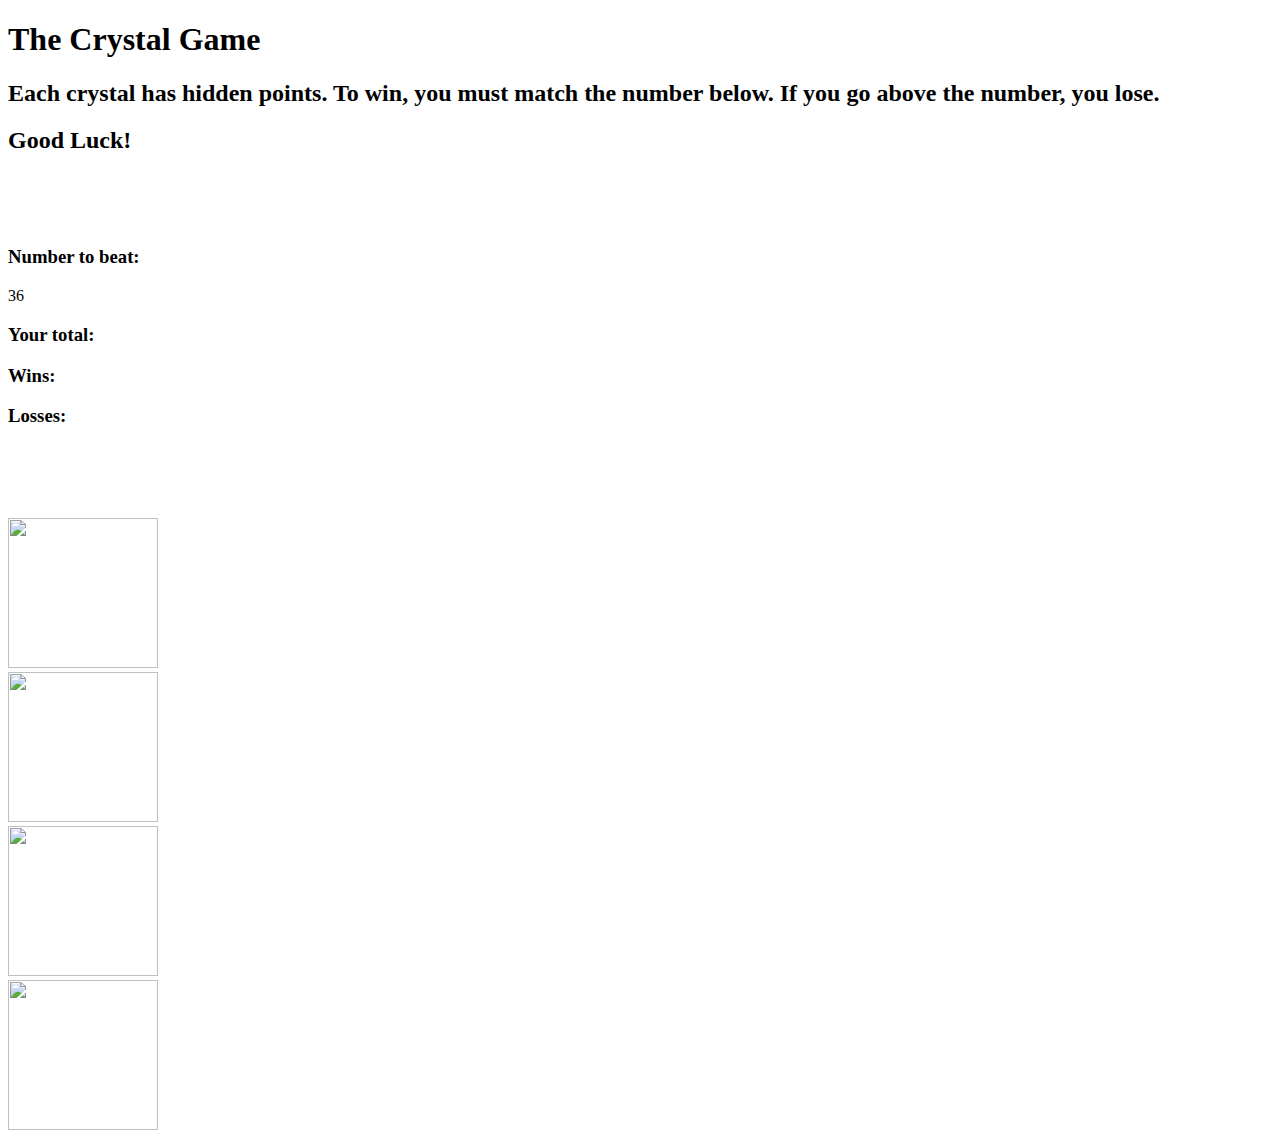
==== index.html @ 99b23d2b "final" ====
<!DOCTYPE html>
<html lang="en">
<head>
    <meta charset="UTF-8">
    <title>Crystal Game</title>

    <!-- Added link to the jQuery Library -->
   
    <!-- Added a link to Bootstrap-->
    <link rel="stylesheet" href="https://maxcdn.bootstrapcdn.com/bootstrap/3.3.6/css/bootstrap.min.css" integrity="sha384-1q8mTJOASx8j1Au+a5WDVnPi2lkFfwwEAa8hDDdjZlpLegxhjVME1fgjWPGmkzs7" crossorigin="anonymous">
	<meta name= "viewport" content= "width=device-width, initial-scale=1.0">
	
	<link rel="stylesheet" type="text/css" href="assets/css/reset.css">
  	<link rel="stylesheet" type="text/css" href="assets/css/style.css">

</head>


 
<body>

<div class="container jumbotron text-center">

<h1> The Crystal Game </h1>

<h2> Each crystal has hidden points. To win, you must match the number below. If you go above the number, you lose. </h2>
<h2> Good Luck! </h2>

<br>
<br>
<br>

<div class= "row">
		<div id = "score" class= "col md 3">
				<h3> Number to beat: </h3>
				<p id="randomNum"> </p>
		</div>
		<div id = "score" class= "score col md 3">
				<h3> Your total: </h3>
				<p id="total"> </p>
		</div>

		<div id = "score" class= "score col md 3">
				<h3> Wins: </h3>
				<div id = "wins">
				</div>
		</div>

		<div id = "score" class= "score col md 3">
				<h3> Losses: </h3>
				<div id = "losses">
				</div>

		</div>

</div>
<br>
<br>
<br>
<br>


<div class= "row">
		<div class= "col md 3">			
				<div id= "pink">  </div>
		</div>

		<div class= "col md 3">			
				<div id= "yellow">  </div>
		</div>
		<div class= "col md 3">			
				<div id= "blue">  </div>
		</div>
		<div class= "col md 3">			
				<div id= "green">  </div>
		</div>
</div>


</div>


<script src="https://cdnjs.cloudflare.com/ajax/libs/jquery/3.2.1/jquery.min.js"></script>
<script type="text/javascript">
var userScore = 0;
var wins = 0;
var losses = 0;

var crystalRandom = Math.floor(Math.random() * ((12-1) + 1) + 1);

// DISPLAYING IMAGES AS BUTTONS, CREATING 4 CRYSTALS, GENERATING AND STORING RANDOM NUMBER IN EACH CRYSTAL
var imageCrystal = $("<img>");
  
   
    imageCrystal.attr("src", "assets/images/pinkgemstone.jpg");
    // imageCrystal.attr("color", "pink");
    imageCrystal.data("pink", crystalRandom);
    console.log (crystalRandom);
    $("#pink").append(imageCrystal);
  imageCrystal.css({'width' : '150px' , 'height' : '150px'});

 var crystalRandom2 = Math.floor(Math.random() * ((12-1) + 1) + 1);

 var imageCrystal2 = $("<img>");


  
    imageCrystal2.attr("src", "assets/images/yellow.jpg");
    imageCrystal2.data("yellow-image", crystalRandom2);
    console.log (crystalRandom2);
    $("#yellow").append(imageCrystal2);
    imageCrystal2.css({'width' : '150px' , 'height' : '150px'});

var crystalRandom3 = Math.floor(Math.random() * ((12-1) + 1) + 1);
var imageCrystal3 = $("<img>");


  
    imageCrystal3.attr("src", "assets/images/blue.jpg");
    imageCrystal3.data("blue-image", crystalRandom3);
    console.log (crystalRandom3);
    $("#blue").append(imageCrystal3);
    imageCrystal3.css({'width' : '150px' , 'height' : '150px'});

var crystalRandom4 = Math.floor(Math.random() * ((12-1) + 1) + 1);
var imageCrystal4 = $("<img>");


  
    imageCrystal4.attr("src", "assets/images/green.jpg");
    imageCrystal4.data("green-image", crystalRandom4);
    console.log (crystalRandom4);
    $("#green").append(imageCrystal4);
    imageCrystal4.css({'width' : '150px' , 'height' : '150px'});

// The player will be shown a random number at the start of the game (GENERATES A RANDOM NUMBER BEWTWEEN 19 AND 120, AND DISPLAYS TO PLAYER)


  var randomNumber = Math.floor(Math.random() * ((120-19) + 1) + 19);
  $("#randomNum").text(randomNumber);



function Reset() {

  userScore = 0;
  $("#total").text(userScore);
  crystalRandom = Math.floor(Math.random() * ((12-1) + 1) + 1);
  crystalRandom2 = Math.floor(Math.random() * ((12-1) + 1) + 1);
  crystalRandom3 = Math.floor(Math.random() * ((12-1) + 1) + 1);
  crystalRandom4 = Math.floor(Math.random() * ((12-1) + 1) + 1);

  randomNumber = Math.floor(Math.random() * ((120-19) + 1) + 19);
  $("#randomNum").text(randomNumber);

}
// When the player clicks on a crystal, it will add a specific amount of points to the player's total score.
$("#pink").on("click",function()
   { userScore += crystalRandom;
    console.log (userScore);
    $("#total").text(userScore);

    if (userScore === randomNumber){
      console.log(crystalRandom);
      console.log(userScore);

      
          
      wins++;

      $("#wins").text(wins);

 
      alert("You win! Time to play again.");
      

      Reset();
      
    }

    else if (userScore > randomNumber){
      


      losses++;
      
      $("#losses").text(losses);

      alert("You lost! Time to play again.");
      

      Reset();
    }
});

$("#yellow").on("click",function()
   { userScore += crystalRandom2;
    console.log (userScore);
    $("#total").text(userScore);
    if (userScore === randomNumber){
      console.log(crystalRandom2);
      console.log(userScore);
      wins++;
      $("#wins").text(wins);
      alert("You win! Time to play again.");
      Reset();
    }

    else if (userScore > randomNumber){
      losses++;
      $("#losses").text(losses);
      alert("You lost! Time to play again.");
      Reset();

    }
  
});


$("#blue").on("click",function()
   { userScore += crystalRandom3;
    console.log (userScore);
    $("#total").text(userScore);
    if (userScore === randomNumber){
      console.log(crystalRandom3);
      console.log(userScore);
      wins++;
      $("#wins").text(wins);
      alert("You win! Time to play again.");
      Reset();
    }

    else if (userScore > randomNumber){
      losses++;
      $("#losses").text(losses);
      alert("You lost! Time to play again.");
      Reset();

    }
  
});

$("#green").on("click",function()
   { userScore += crystalRandom4;
 
    console.log (userScore);
    $("#total").text(userScore);

    if (userScore === randomNumber){
      console.log(crystalRandom4);
      console.log(userScore);
      wins++;
      $("#wins").text(wins);
      alert("You win! Time to play again.");
      Reset();
    }

    else if (userScore > randomNumber){
      losses++;
      $("#losses").text(losses);
      alert("You lost! Time to play again.");
      Reset();

    }
  
});
	

</script>
	


<!-- // $(document).ready(function() {





 


  // $("#red")
		// .text("")
  //       .append("<img height="100" src="pinkgemstone.png" width="100" />")
  //       .button();

// });​


  // 	$("<button>").addClass("background-button")
  //       .attr("data-letter" , letters[i])
  //       .text(letters[i])
  //       .appendTo("#buttons");
  // }

  // $("<button>").addClass("letter-button letter letter-button-color")
  //       .attr("data-letter" , letters[i])
  //       .text(letters[i])
  

 //  	$("<button>").addClass("buttonImg");
   
 //   $("#buttonId").button({

 //    	icons: {primary: null},
 //    	text: false

	// }).addClass("ButtonClass");



// The player will have to guess the answer, just like in Hangman. This time, though, the player will guess with numbers instead of letters.
// Here's how the app works:
// There will be four crystals displayed as buttons on the page/ display images as buttons 
 -->
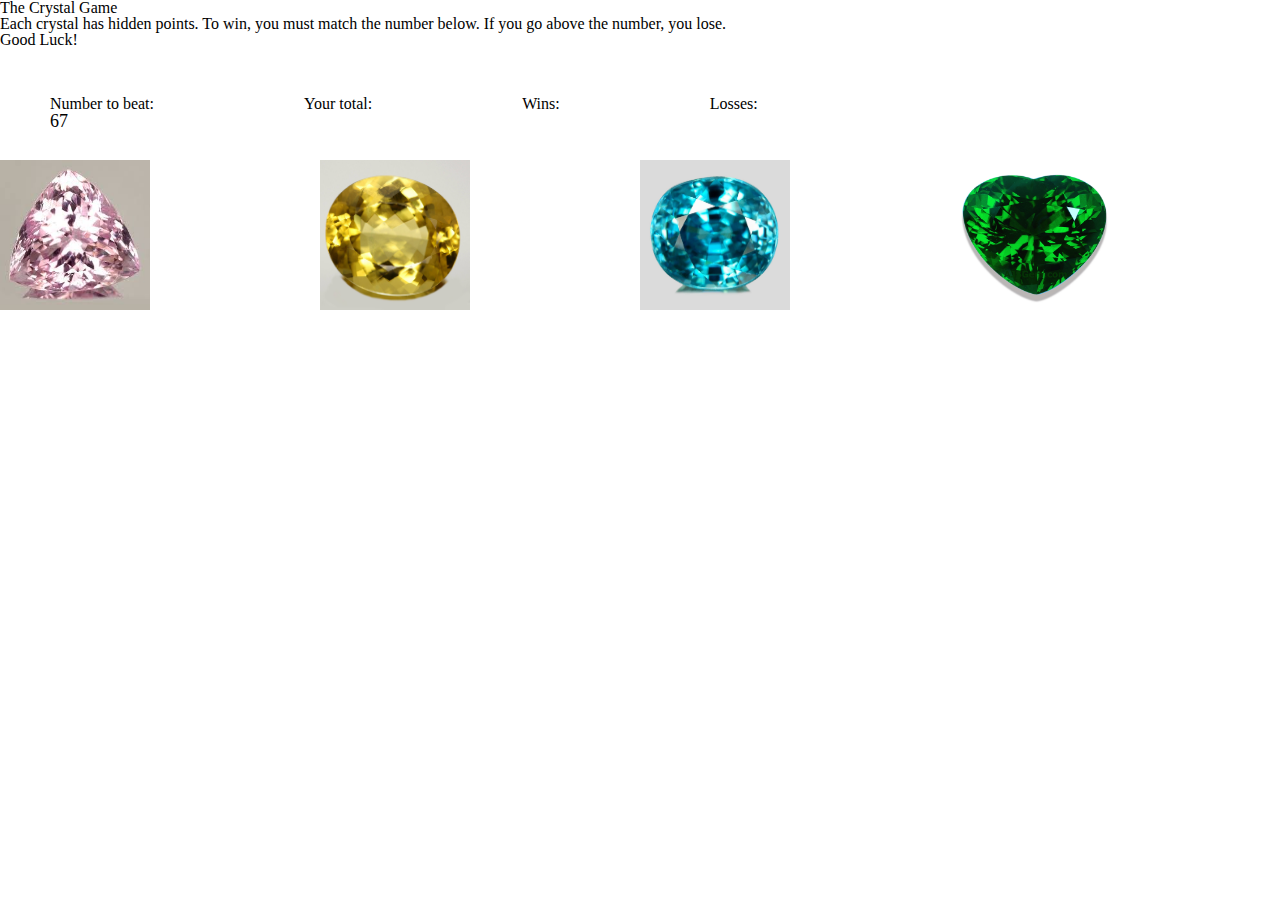
==== commit bfbce974: "final with css and java in same file" ====
--- a/index.html
+++ b/index.html
@@ -15,7 +15,58 @@
 
 </head>
 
-
+<style>
+.container {
+
+	width 90%;
+	margin: 0,0,0,0;
+}
+
+#score {
+	display: inline-block;
+	float: left;
+	margin-right: 100px;
+	margin-left: 50px;
+}
+
+#randomNum {
+	font-size: large;
+}
+
+
+
+#pink {
+
+	height: 25%;
+	width: 25%;
+	float: left;
+}
+
+#yellow {
+
+	height: 25%;
+	width: 25%;
+	float: left;
+
+}
+	
+
+#blue {
+	
+	height: 25%;
+	width: 25%;
+	float: left;
+
+}
+
+#green {
+	
+	height: 25%;
+	width: 25%;
+	float: left;
+	
+}
+</style>
  
 <body>
 
--- a/assets/css/style.css
+++ b/assets/css/style.css
@@ -0,0 +1,50 @@
+.container {
+
+	width 90%;
+	margin: 0,0,0,0;
+}
+
+#score {
+	display: inline-block;
+	float: left;
+	margin-right: 100px;
+	margin-left: 50px;
+}
+
+#randomNum {
+	font-size: large;
+}
+
+
+
+#pink {
+
+	height: 25%;
+	width: 25%;
+	float: left;
+}
+
+#yellow {
+
+	height: 25%;
+	width: 25%;
+	float: left;
+
+}
+	
+
+#blue {
+	
+	height: 25%;
+	width: 25%;
+	float: left;
+
+}
+
+#green {
+	
+	height: 25%;
+	width: 25%;
+	float: left;
+	
+}